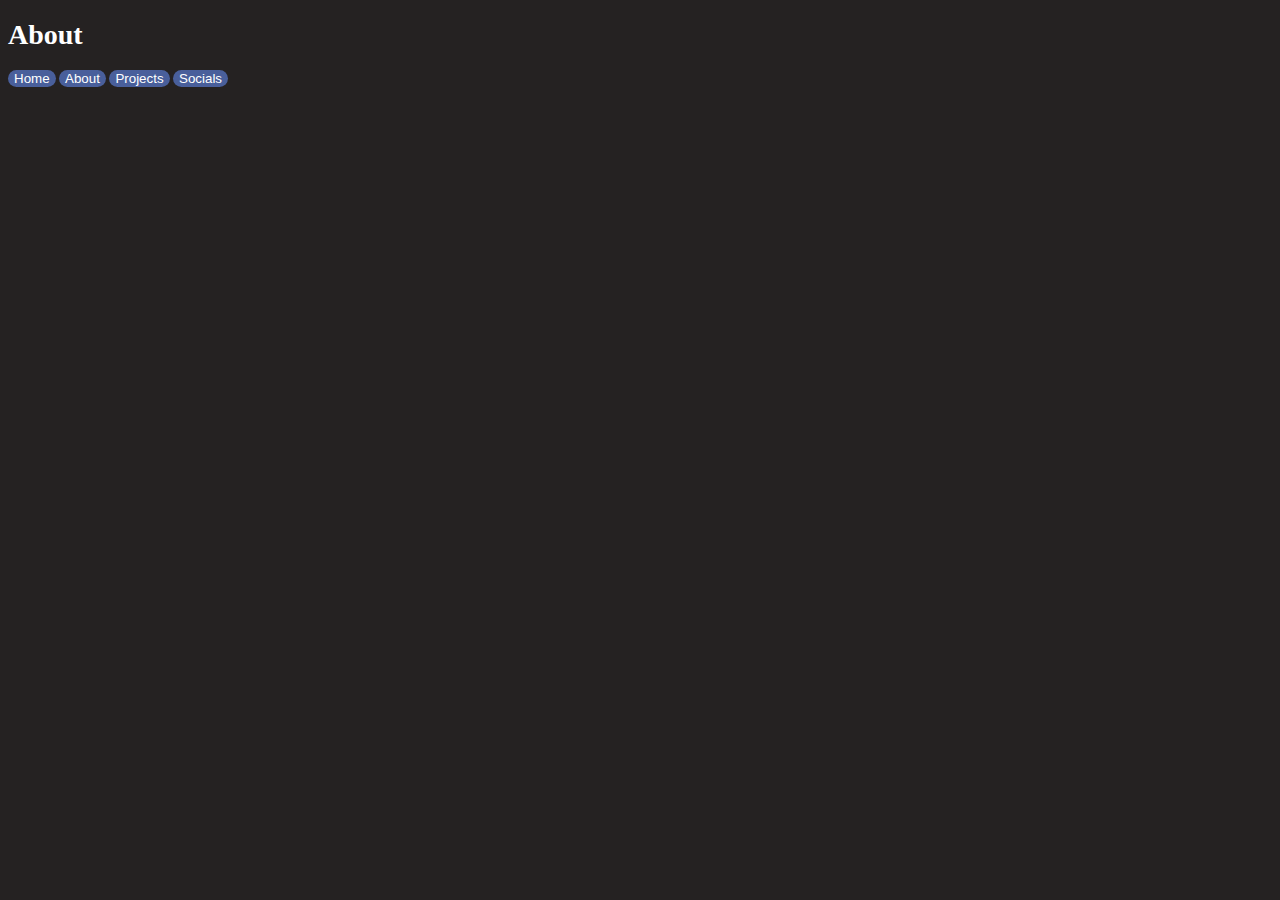
==== index.html/About.html @ 4c5a56f8 "Update" ====
<!DOCTYPE html>
<html lang="en">
<head>
    <meta charset="UTF-8">
    <meta name="viewport" content="width=device-width, initial-scale=1.0">
    <title>Document</title>
    <link rel="stylesheet" href="app.css">
</head>
<div id="keys">
    <body>
        <header>
            <link rel="stylesheet" href="app.css">
            <h1>
                About
            </h1>
            <button>
                <a href="index.html">Home</a>
            </button>
            <button>
                <a href="About.html">About</a>
            </button>
            <button>
                <a href="Projects.html">Projects</a>
            </button>
            <button>
                <a href="Socials.html">Socials</a>
            </button>
        </header>
    </body>
</div>
</html>
---- index.html/app.css ----
html, body{
    background-color: rgb(37, 34, 34);
    font: Monospace;
}
h1{
    
}
button{
    border: none;
    background: rgb(73, 95, 155);
    border-radius: 50px;
    font: Serif;
    font-weight: 100;
}

a{
    color: white;
    
}
a:link{
    text-decoration: none;
}

a:hover{
    color: lightslategray;
}

a:active{
    color: white;
}


#keys{
    font-size: 14px;
    font: Sans-Serif;
    font-weight: lighter;
    color: white;
}
---- index.html/app.css ----
html, body{
    background-color: rgb(37, 34, 34);
    font: Monospace;
}
h1{
    
}
button{
    border: none;
    background: rgb(73, 95, 155);
    border-radius: 50px;
    font: Serif;
    font-weight: 100;
}

a{
    color: white;
    
}
a:link{
    text-decoration: none;
}

a:hover{
    color: lightslategray;
}

a:active{
    color: white;
}


#keys{
    font-size: 14px;
    font: Sans-Serif;
    font-weight: lighter;
    color: white;
}
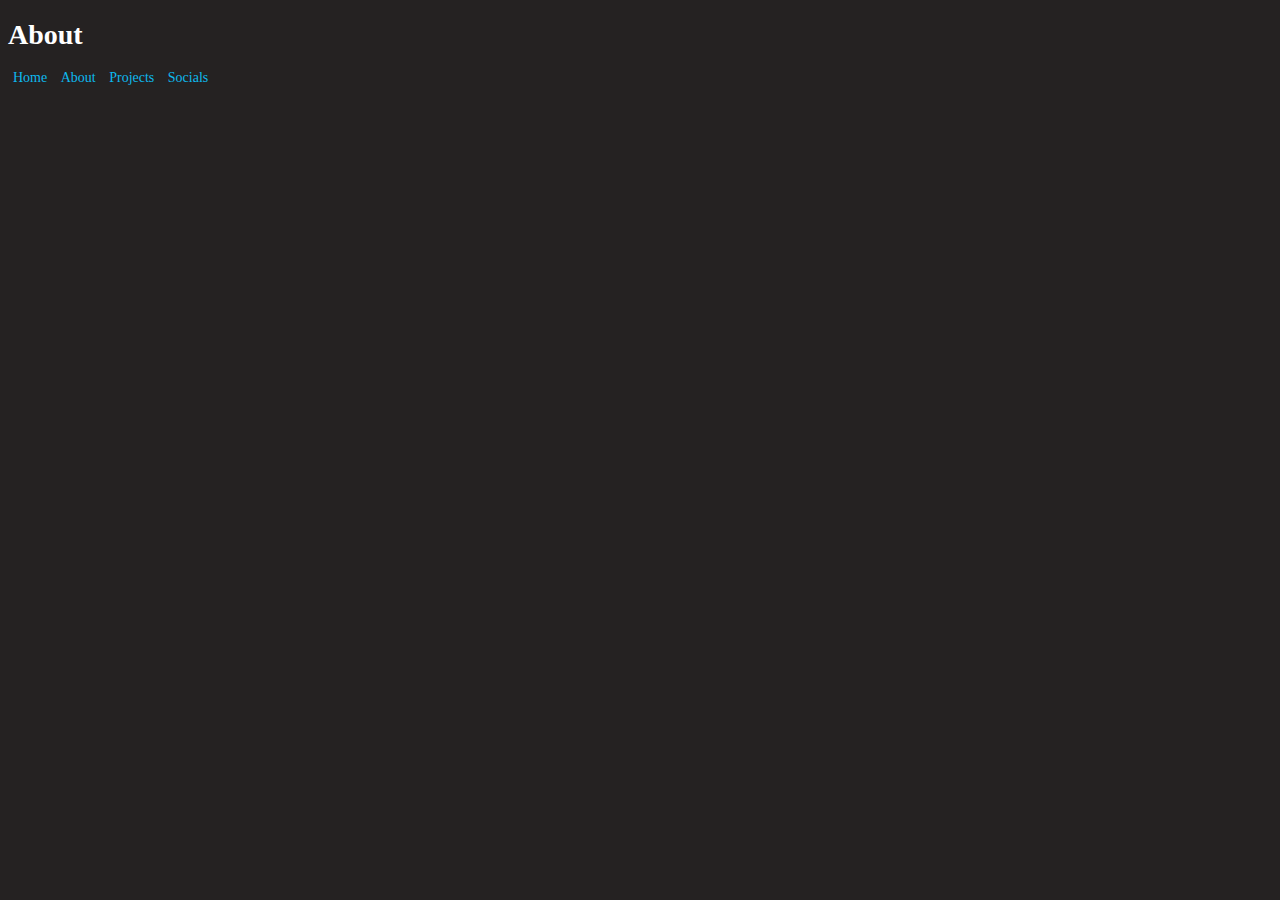
==== commit b89b4d6d: "buttons" ====
--- a/index.html/About.html
+++ b/index.html/About.html
@@ -3,7 +3,7 @@
 <head>
     <meta charset="UTF-8">
     <meta name="viewport" content="width=device-width, initial-scale=1.0">
-    <title>Document</title>
+    <title>Zackary Carlsen - About</title>
     <link rel="stylesheet" href="app.css">
 </head>
 <div id="keys">
@@ -13,19 +13,17 @@
             <h1>
                 About
             </h1>
-            <button>
-                <a href="index.html">Home</a>
-            </button>
-            <button>
-                <a href="About.html">About</a>
-            </button>
-            <button>
-                <a href="Projects.html">Projects</a>
-            </button>
-            <button>
-                <a href="Socials.html">Socials</a>
-            </button>
+            <a href="index.html" hreflang="#" class="ba ba-home">Home</a> 
+            <a href="About.html" hreflang="#" class="ba ba-about">About</a>
+            <a href="Projects.html" hreflang="#" class="ba ba-projects">Projects</a>
+            <a href="Socials.html" hreflang="#" class="ba ba-socials">Socials</a>
         </header>
+
+        <main>
+            <br>
+            <p></p>
+        </main>
+
     </body>
 </div>
 </html>--- a/index.html/app.css
+++ b/index.html/app.css
@@ -2,9 +2,7 @@
     background-color: rgb(37, 34, 34);
     font: Monospace;
 }
-h1{
-    
-}
+
 button{
     border: none;
     background: rgb(73, 95, 155);
@@ -37,5 +35,50 @@
     color: white;
 }
 
+.fs{
+    width: 200px;
+    border-radius: 10px;
+
+}
+
+.ba{
+    font-size: 14px;
+    border: none;
+    text-decoration: none;
+    color: rgb(13, 185, 238);
+    text-align: center;
+    padding: 5px;
+}
 
 
+
+.fa{
+    padding: 10px;
+    font-size: 30px;
+    width: 15px;
+    text-align: center;
+    text-decoration: none;
+    border-radius: 50%;
+    
+}
+
+.fa:hover{
+    opacity: 0.7;
+}
+
+.fa-twitter{
+    background: #1a5eb8;
+    color: #ffffff;
+}
+
+.fa-linkedin{
+    background: #1a5eb8;
+    color: #ffffff;
+}
+
+.fa-github{
+    background: #000000;
+    color: white;
+}
+
+
--- a/index.html/app.css
+++ b/index.html/app.css
@@ -2,9 +2,7 @@
     background-color: rgb(37, 34, 34);
     font: Monospace;
 }
-h1{
-    
-}
+
 button{
     border: none;
     background: rgb(73, 95, 155);
@@ -37,5 +35,50 @@
     color: white;
 }
 
+.fs{
+    width: 200px;
+    border-radius: 10px;
+
+}
+
+.ba{
+    font-size: 14px;
+    border: none;
+    text-decoration: none;
+    color: rgb(13, 185, 238);
+    text-align: center;
+    padding: 5px;
+}
 
 
+
+.fa{
+    padding: 10px;
+    font-size: 30px;
+    width: 15px;
+    text-align: center;
+    text-decoration: none;
+    border-radius: 50%;
+    
+}
+
+.fa:hover{
+    opacity: 0.7;
+}
+
+.fa-twitter{
+    background: #1a5eb8;
+    color: #ffffff;
+}
+
+.fa-linkedin{
+    background: #1a5eb8;
+    color: #ffffff;
+}
+
+.fa-github{
+    background: #000000;
+    color: white;
+}
+
+
